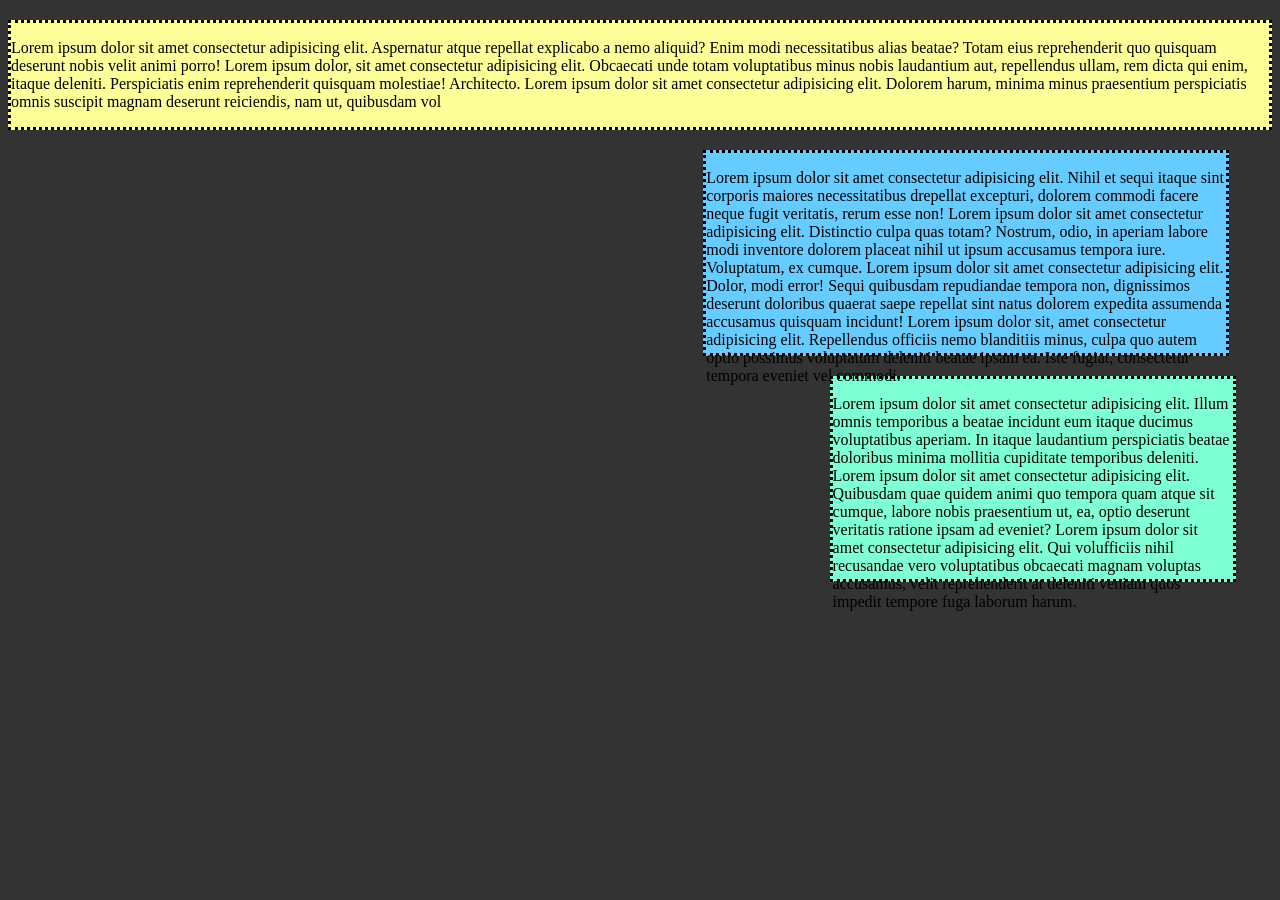
==== CssBasico/index.html @ b17dbcaf "Renomeando as pastas visando o futuro." ====
<!DOCTYPE html>
<html lang="en">
    <head>
        <meta charset="UTF-8">
        <meta http-equiv="X-UA-Compatible" content="IE=edge">
        <meta name="viewport" content="width=device-width, initial-scale=1.0">
        <link rel="stylesheet" href="style.css">
        <title>Document</title>
    </head>
    <body>
        <div class="paragrafo1">
            <p> Lorem ipsum dolor sit amet consectetur adipisicing elit. Aspernatur atque repellat explicabo a nemo aliquid? Enim modi necessitatibus alias beatae? Totam eius reprehenderit quo quisquam deserunt nobis velit animi porro! Lorem ipsum dolor, sit amet consectetur adipisicing elit. Obcaecati unde totam voluptatibus minus nobis laudantium aut, repellendus ullam, rem dicta qui enim, itaque deleniti. Perspiciatis enim reprehenderit quisquam molestiae! Architecto. Lorem ipsum dolor sit amet consectetur adipisicing elit. Dolorem harum, minima minus praesentium perspiciatis omnis suscipit magnam deserunt reiciendis, nam ut, quibusdam vol</p>
        </div>
        <div class="paragrafo2">
            <p>Lorem ipsum dolor sit amet consectetur adipisicing elit. Nihil et sequi itaque sint corporis maiores necessitatibus drepellat excepturi, dolorem commodi facere neque fugit veritatis, rerum esse non! Lorem ipsum dolor sit amet consectetur adipisicing elit. Distinctio culpa quas totam? Nostrum, odio, in aperiam labore modi inventore dolorem placeat nihil ut ipsum accusamus tempora iure. Voluptatum, ex cumque. Lorem ipsum dolor sit amet consectetur adipisicing elit. Dolor, modi error! Sequi quibusdam repudiandae tempora non, dignissimos deserunt doloribus quaerat saepe repellat sint natus dolorem expedita assumenda accusamus quisquam incidunt! Lorem ipsum dolor sit, amet consectetur adipisicing elit. Repellendus officiis nemo blanditiis minus, culpa quo autem optio possimus voluptatum deleniti beatae ipsam ea. Iste fugiat, consectetur tempora eveniet vel commodi.</p>
        </div>
        <div class="paragrafo3">
            <p>Lorem ipsum dolor sit amet consectetur adipisicing elit. Illum omnis temporibus a beatae incidunt eum itaque ducimus voluptatibus aperiam. In itaque laudantium perspiciatis beatae doloribus minima mollitia cupiditate temporibus deleniti. Lorem ipsum dolor sit amet consectetur adipisicing elit. Quibusdam quae quidem animi quo tempora quam atque sit cumque, labore nobis praesentium ut, ea, optio deserunt veritatis ratione ipsam ad eveniet? Lorem ipsum dolor sit amet consectetur adipisicing elit. Qui volufficiis nihil recusandae vero voluptatibus obcaecati magnam voluptas accusamus, velit reprehenderit at deleniti veniam quos impedit tempore fuga laborum harum.</p>
        </div>
    </body>
</html>
---- CssBasico/style.css ----
body {
    background-color: rgb(51, 51, 51);
}
div.paragrafo1 {
    margin-top: 20px;
    background-color: #FFFF99;
    border-style: dotted; 
}
div.paragrafo2 {
    margin-top: 20px;
    background-color: #66CCFF;
    height: 200px; /* altura */ 
    width: 520px; /* largura */
    border-style: dotted; 
    margin-left: 55%;
}
div.paragrafo3{
    margin-top: 20px;
    background-color: aquamarine;
    height: 200px; /* altura */ 
    width: 400px; /* largura */
    border-style: dotted; 
    margin-left: 65%;
}
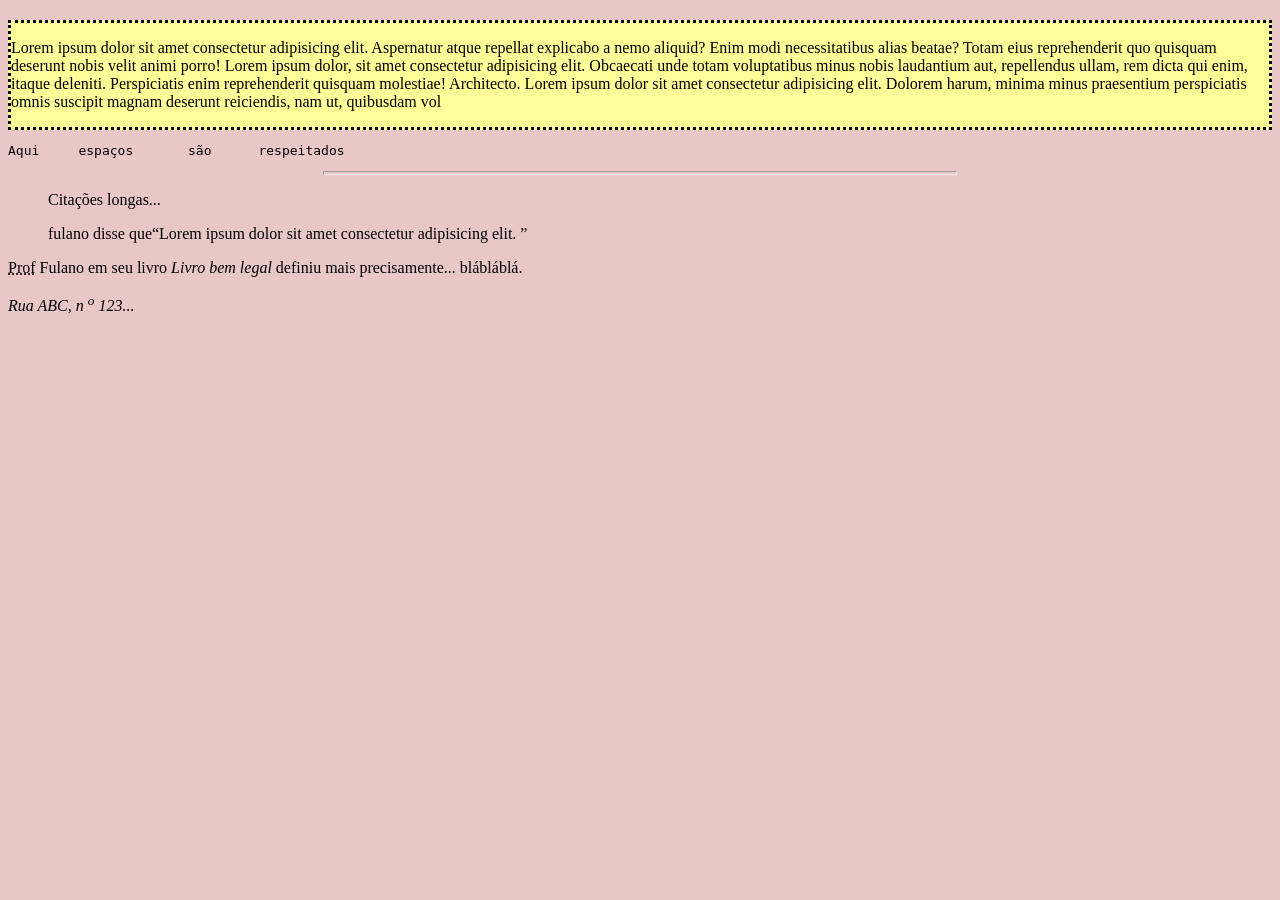
==== commit 6b7d2a16: "Algumas modificações e acresentei um pasta com novos arquivos" ====
--- a/CssBasico/index.html
+++ b/CssBasico/index.html
@@ -11,11 +11,30 @@
         <div class="paragrafo1">
             <p> Lorem ipsum dolor sit amet consectetur adipisicing elit. Aspernatur atque repellat explicabo a nemo aliquid? Enim modi necessitatibus alias beatae? Totam eius reprehenderit quo quisquam deserunt nobis velit animi porro! Lorem ipsum dolor, sit amet consectetur adipisicing elit. Obcaecati unde totam voluptatibus minus nobis laudantium aut, repellendus ullam, rem dicta qui enim, itaque deleniti. Perspiciatis enim reprehenderit quisquam molestiae! Architecto. Lorem ipsum dolor sit amet consectetur adipisicing elit. Dolorem harum, minima minus praesentium perspiciatis omnis suscipit magnam deserunt reiciendis, nam ut, quibusdam vol</p>
         </div>
-        <div class="paragrafo2">
+       <!--  <div class="paragrafo2">
             <p>Lorem ipsum dolor sit amet consectetur adipisicing elit. Nihil et sequi itaque sint corporis maiores necessitatibus drepellat excepturi, dolorem commodi facere neque fugit veritatis, rerum esse non! Lorem ipsum dolor sit amet consectetur adipisicing elit. Distinctio culpa quas totam? Nostrum, odio, in aperiam labore modi inventore dolorem placeat nihil ut ipsum accusamus tempora iure. Voluptatum, ex cumque. Lorem ipsum dolor sit amet consectetur adipisicing elit. Dolor, modi error! Sequi quibusdam repudiandae tempora non, dignissimos deserunt doloribus quaerat saepe repellat sint natus dolorem expedita assumenda accusamus quisquam incidunt! Lorem ipsum dolor sit, amet consectetur adipisicing elit. Repellendus officiis nemo blanditiis minus, culpa quo autem optio possimus voluptatum deleniti beatae ipsam ea. Iste fugiat, consectetur tempora eveniet vel commodi.</p>
         </div>
         <div class="paragrafo3">
             <p>Lorem ipsum dolor sit amet consectetur adipisicing elit. Illum omnis temporibus a beatae incidunt eum itaque ducimus voluptatibus aperiam. In itaque laudantium perspiciatis beatae doloribus minima mollitia cupiditate temporibus deleniti. Lorem ipsum dolor sit amet consectetur adipisicing elit. Quibusdam quae quidem animi quo tempora quam atque sit cumque, labore nobis praesentium ut, ea, optio deserunt veritatis ratione ipsam ad eveniet? Lorem ipsum dolor sit amet consectetur adipisicing elit. Qui volufficiis nihil recusandae vero voluptatibus obcaecati magnam voluptas accusamus, velit reprehenderit at deleniti veniam quos impedit tempore fuga laborum harum.</p>
-        </div>
+        </div> -->
+
+        <pre>Aqui     espaços       são      respeitados</pre>
+
+        <hr size="4" width="50%">  
+        
+        <blockquote cite="https://scholar.google.com.br/">
+            <p>Citações longas... </p>
+            <p>fulano disse que<q>Lorem ipsum dolor sit amet consectetur adipisicing elit. </q></p>
+        </blockquote>
+
+        <p>
+            <abbr title="Professor">Prof</abbr> Fulano em seu livro
+            <cite>Livro bem legal</cite> definiu mais precisamente... blábláblá.
+           </p>
+
+           <!-- Marcações semânticas - address -->
+        <address>
+            <p>Rua ABC, n <sup>o</sup> 123...</p>
+        </address>
     </body>
 </html>
--- a/CssBasico/style.css
+++ b/CssBasico/style.css
@@ -1,5 +1,5 @@
 body {
-    background-color: rgb(51, 51, 51);
+    background-color: rgb(233, 199, 199);
 }
 div.paragrafo1 {
     margin-top: 20px;
@@ -12,7 +12,7 @@
     height: 200px; /* altura */ 
     width: 520px; /* largura */
     border-style: dotted; 
-    margin-left: 55%;
+    margin-left: 55%; 
 }
 div.paragrafo3{
     margin-top: 20px;
